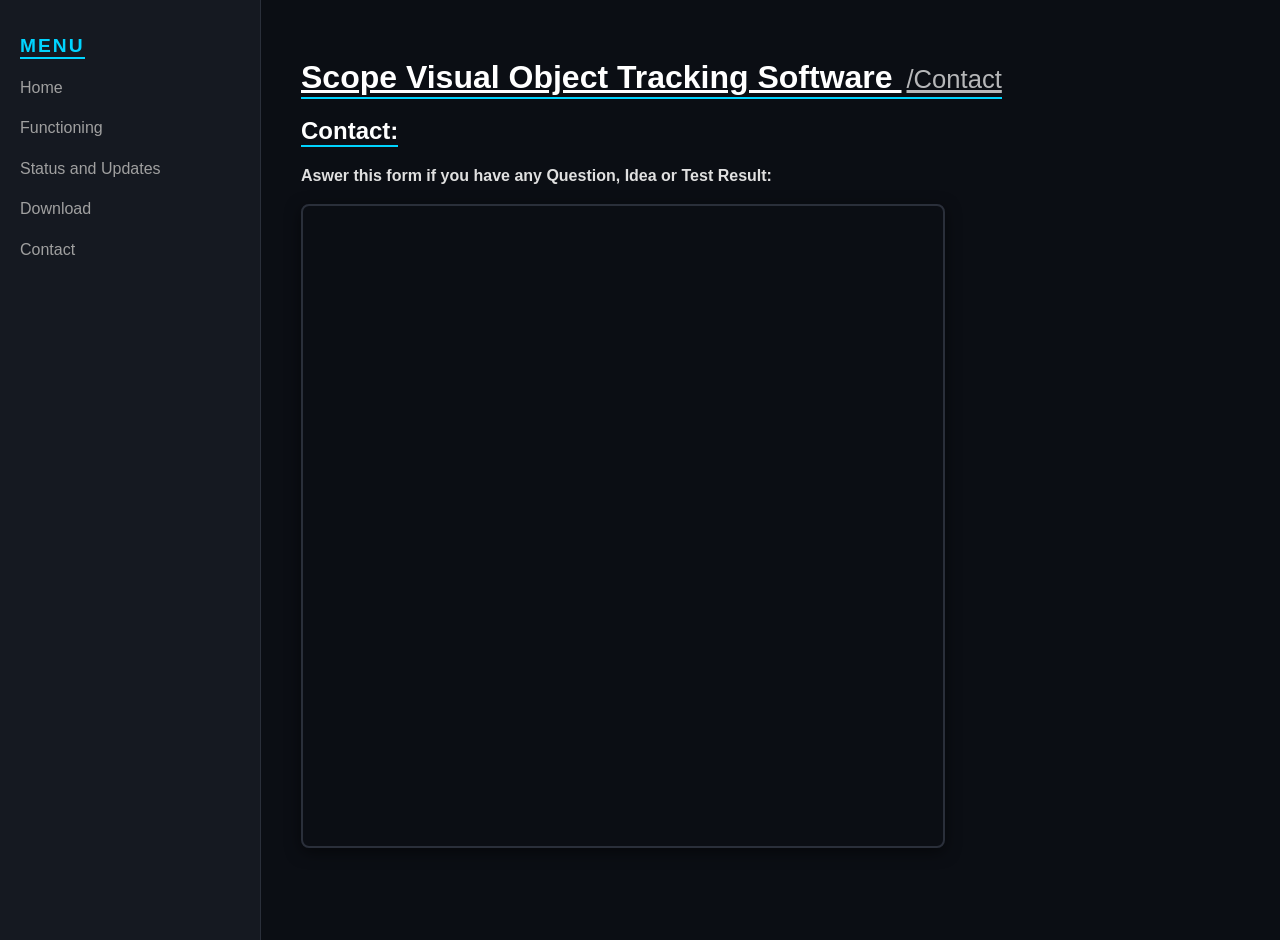
==== pages/contact.html @ 2c28f91b "Adding css to the Website" ====
<!DOCTYPE html>
<html lang="en">
    <head>
        <meta charset="UTF-8">
        <title>Scope-Visual-Object-Tracking_Website</title>
        <link rel="stylesheet" href="../css/style.css">
    </head>
    
    <body>
        <nav class="sidebar">
            <h2>Menu</h2>
                <ul>
                    <li><a href="../index.html">Home</a></li>
                    <li><a href="functioning.html">Functioning</a></li>
                    <li><a href="status.html">Status and Updates</a></li>
                    <li><a href="download.html">Download</a></li>
                    <li><a href="contact.html">Contact</a></li>
                </ul>
        </nav>

        <main class="content">
            <h1>
                <u>Scope Visual Object Tracking Software <span class="subtitle">/Contact</span></u>
            </h1>

                <h2>Contact:</h2>
                    <p>
                        <b>Aswer this form if you have any Question, Idea or Test Result:</b>
                    </p>
                    <iframe
                        src="https://docs.google.com/forms/d/e/1FAIpQLSesuFuAXI7gK5nLWF4jtJedYV6ferU2ql9Jj-_n_w4Bs68Ydw/viewform?embedded=true" width="640" height="640" frameborder="0" marginheight="0" marginwidth="0">Loading…
                    </iframe>
            
        </main>
    </body>
</html>
---- css/style.css ----
body {
    margin: 0;
    display: flex;
    background-color: #0b0e14;
    color: #e0e0e0;
    font-family: 'Segoe UI', Roboto, Helvetica, Arial, sans-serif;
    line-height: 1.6;
}

.sidebar {
    width: 220px;
    height: 100vh;
    position: sticky;
    overflow-y: auto;
    background-color: #151921;
    border-right: 1px solid #2a2f3a;
    position: sticky;
    top: 0;
    padding: 20px;
}

.sidebar h2 {
    color: #00d4ff;
    font-size: 1.2rem;
    text-transform: uppercase;
    letter-spacing: 2px;
}

.sidebar ul {
    list-style: none;
    padding: 0;
}

.sidebar li {
    margin: 15px 0;
}

.sidebar a {
    color: #a0a0a0;
    text-decoration: none;
    transition: 0.3s;
}

.sidebar a:hover {
    color: #00d4ff;
    padding-left: 5px;
}

.content {
    flex: 1;
    padding: 40px;
    max-width: 900px;
}

h1 {
    color: #ffffff;
    border-bottom: 2px solid #00d4ff;
    display: block;
    width: fit-content;
    line-height: 1;
    padding-bottom: 4px;
    margin-bottom: 15px;
}

h2 {
    color: #ffffff;
    border-bottom: 2px solid #00d4ff;
    display: block;
    width: fit-content;
    line-height: 1;
    padding-bottom: 1.5px;
    margin-bottom: 15px;
}

.subtitle {
    font-size: 0.8em;
    font-weight: normal;
    vertical-align: middle;
    opacity: 0.7;
    margin-left: 5px;
}

iframe {
    border: 2px solid #2a2f3a;
    border-radius: 8px;
    box-shadow: 0 4px 15px rgba(0,0,0,0.5);
}

ul {
    color: #00d4ff;
}

li p {
    color: #e0e0e0;
}

main a {
    color: #ffaa00;
    opacity: 1;
    text-decoration: underline;
}

img {
    max-width: 100%;
    height: auto;
    border-radius: 8px;
    border: 1px solid #2a2f3a;
    margin: 20px 0;
    box-shadow: 0 4px 10px rgba(0,0,0,0.3);
}
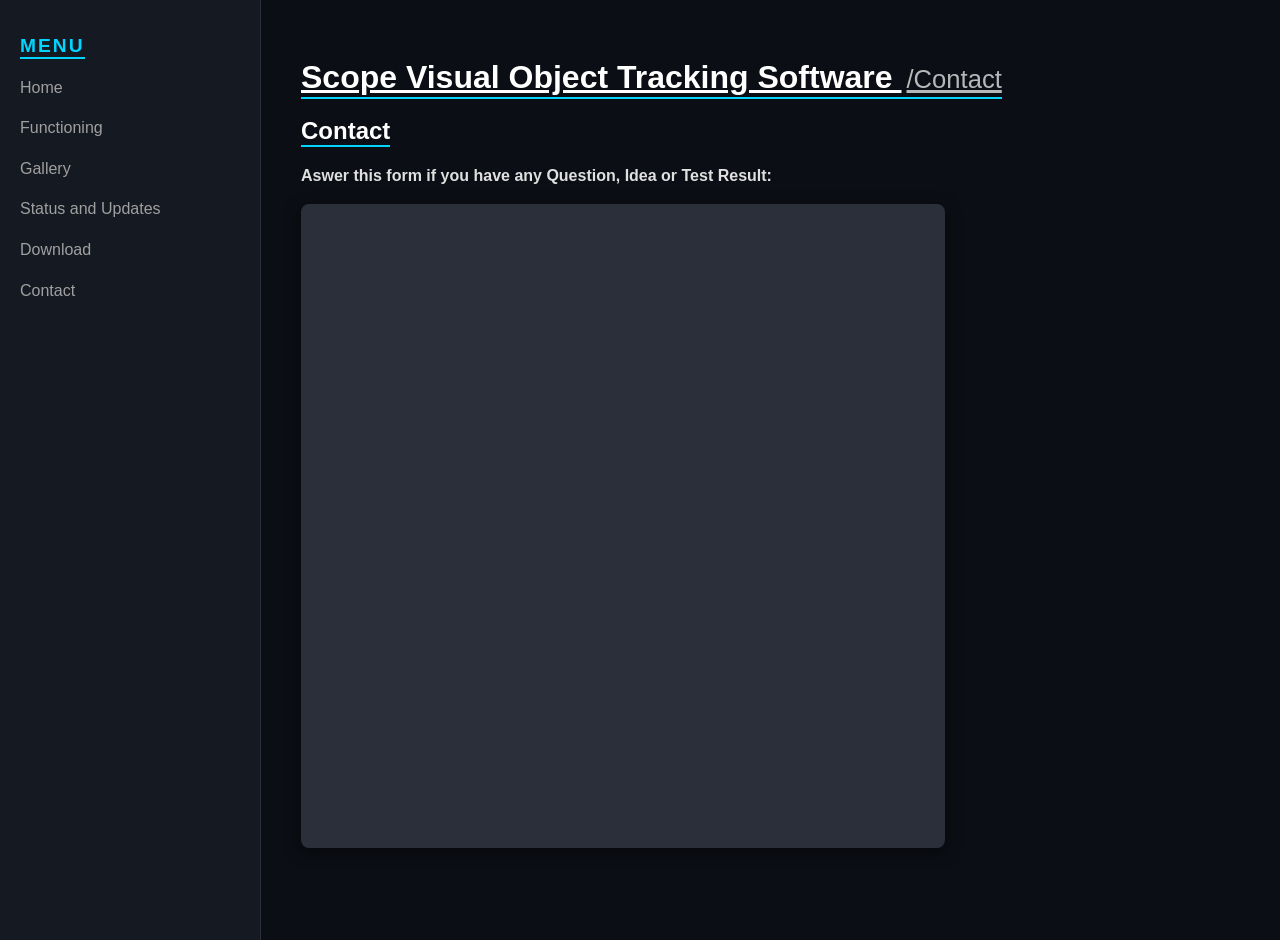
==== commit c9323632: "Adding Gallery" ====
--- a/pages/contact.html
+++ b/pages/contact.html
@@ -12,6 +12,7 @@
                 <ul>
                     <li><a href="../index.html">Home</a></li>
                     <li><a href="functioning.html">Functioning</a></li>
+                    <li><a href="gallery.html">Gallery</a></li>
                     <li><a href="status.html">Status and Updates</a></li>
                     <li><a href="download.html">Download</a></li>
                     <li><a href="contact.html">Contact</a></li>
@@ -23,7 +24,7 @@
                 <u>Scope Visual Object Tracking Software <span class="subtitle">/Contact</span></u>
             </h1>
 
-                <h2>Contact:</h2>
+                <h2>Contact</h2>
                     <p>
                         <b>Aswer this form if you have any Question, Idea or Test Result:</b>
                     </p>
--- a/css/style.css
+++ b/css/style.css
@@ -83,6 +83,7 @@
 iframe {
     border: 2px solid #2a2f3a;
     border-radius: 8px;
+    background-color: #2a2f3a;
     box-shadow: 0 4px 15px rgba(0,0,0,0.5);
 }
 
@@ -105,6 +106,84 @@
     height: auto;
     border-radius: 8px;
     border: 1px solid #2a2f3a;
-    margin: 20px 0;
     box-shadow: 0 4px 10px rgba(0,0,0,0.3);
+}
+
+#caption-box {
+    margin-top: 25px;
+    padding: 20px;
+    background-color: #1a1f29;
+    border-left: 5px solid #00d4ff;
+    color: #ffffff;
+    font-size: 1.1em;
+    font-style: italic;
+    border-radius: 0 8px 8px 0;
+    min-height: 50px;
+    display: flex;
+    align-items: center;
+    transition: all 0.3s ease;
+}
+
+.image-container {
+    position: relative;
+    width: 250px;
+    height: 180px;
+    cursor: pointer;
+    overflow: hidden;
+    border-radius: 8px;
+}
+
+.image-container img {
+    width: 100%;
+    height: 100%;
+    object-fit: cover;
+    transition: 0.3s;
+}
+
+.overlay-text {
+    position: absolute;
+    top: 0;
+    left: 0;
+    width: 100%;
+    height: 100%;
+    box-sizing: border-box;
+    background: rgba(0, 0, 0, 0.7);
+    color: white;
+    display: flex;
+    align-items: center;
+    justify-content: center;
+    text-align: center;
+    padding: 10px;
+    opacity: 0;
+    transition: opacity 0.3s;
+    font-size: 0.7em;
+}
+
+.image-container:hover .overlay-text {
+    opacity: 1;
+}
+
+.image-container:hover img {
+    filter: blur(2px);
+    transform: scale(1.1);
+}
+
+.gallery {
+    display: grid;
+    grid-template-columns: repeat(auto-fit, minmax(250px, 1fr));
+    grid-auto-rows: 180px;
+    gap: 15px;
+    width: 100%;
+}
+
+.image-container:first-child {
+    grid-column: span 2;
+    grid-row: span 2;
+    height: 100%;
+    width: 100%;
+}
+
+.image-container:first-child .overlay-text {
+    font-size: 1em;
+    padding: 20px;
 }
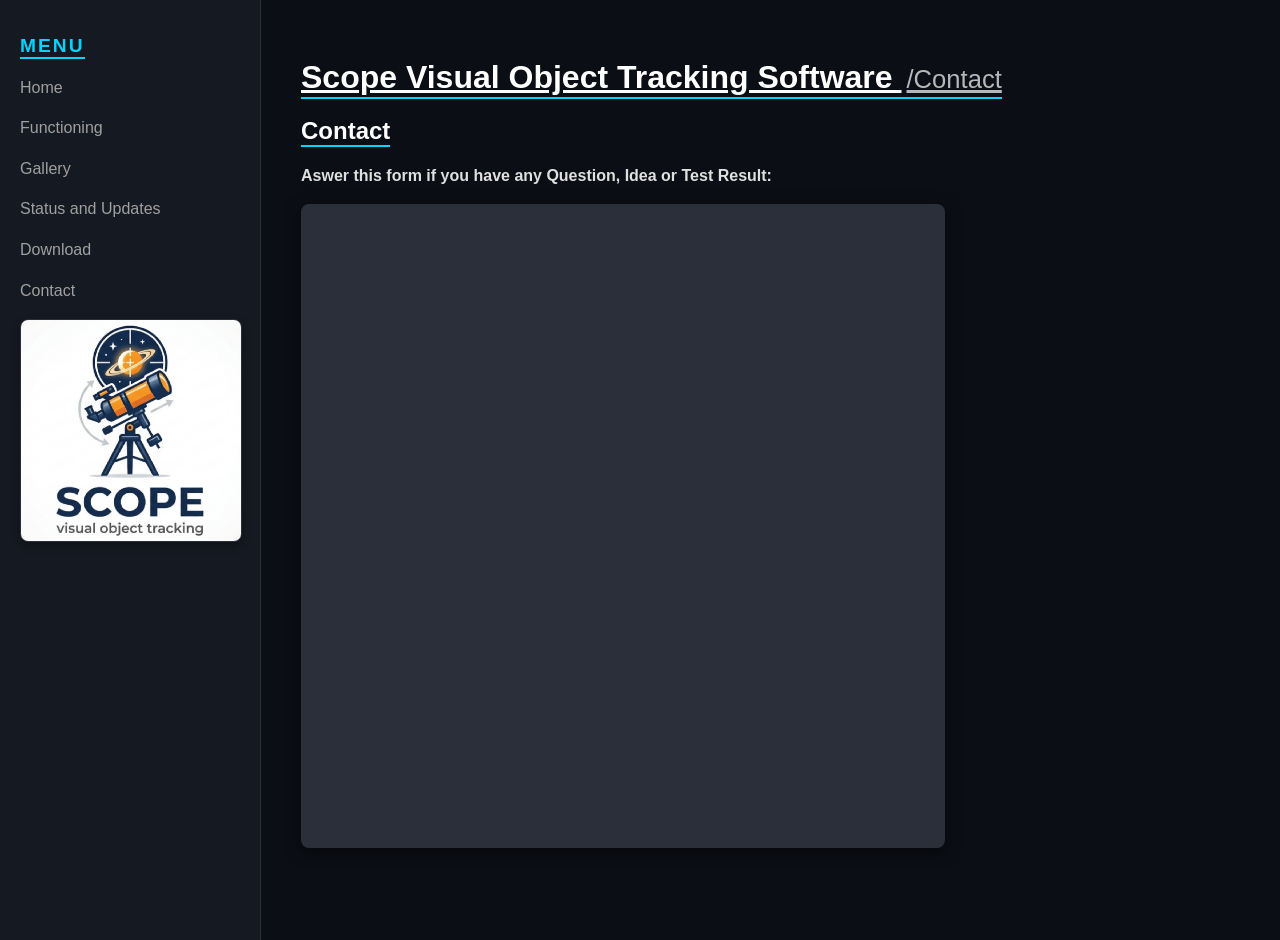
==== commit a74b69ea: "Adding Logo to the Website" ====
--- a/pages/contact.html
+++ b/pages/contact.html
@@ -17,6 +17,7 @@
                     <li><a href="download.html">Download</a></li>
                     <li><a href="contact.html">Contact</a></li>
                 </ul>
+            <img src="../img/Logo.webp" alt="Logo.webp">
         </nav>
 
         <main class="content">
--- a/css/style.css
+++ b/css/style.css
@@ -62,7 +62,7 @@
     margin-bottom: 15px;
 }
 
-h2 {
+h2, h3 {
     color: #ffffff;
     border-bottom: 2px solid #00d4ff;
     display: block;
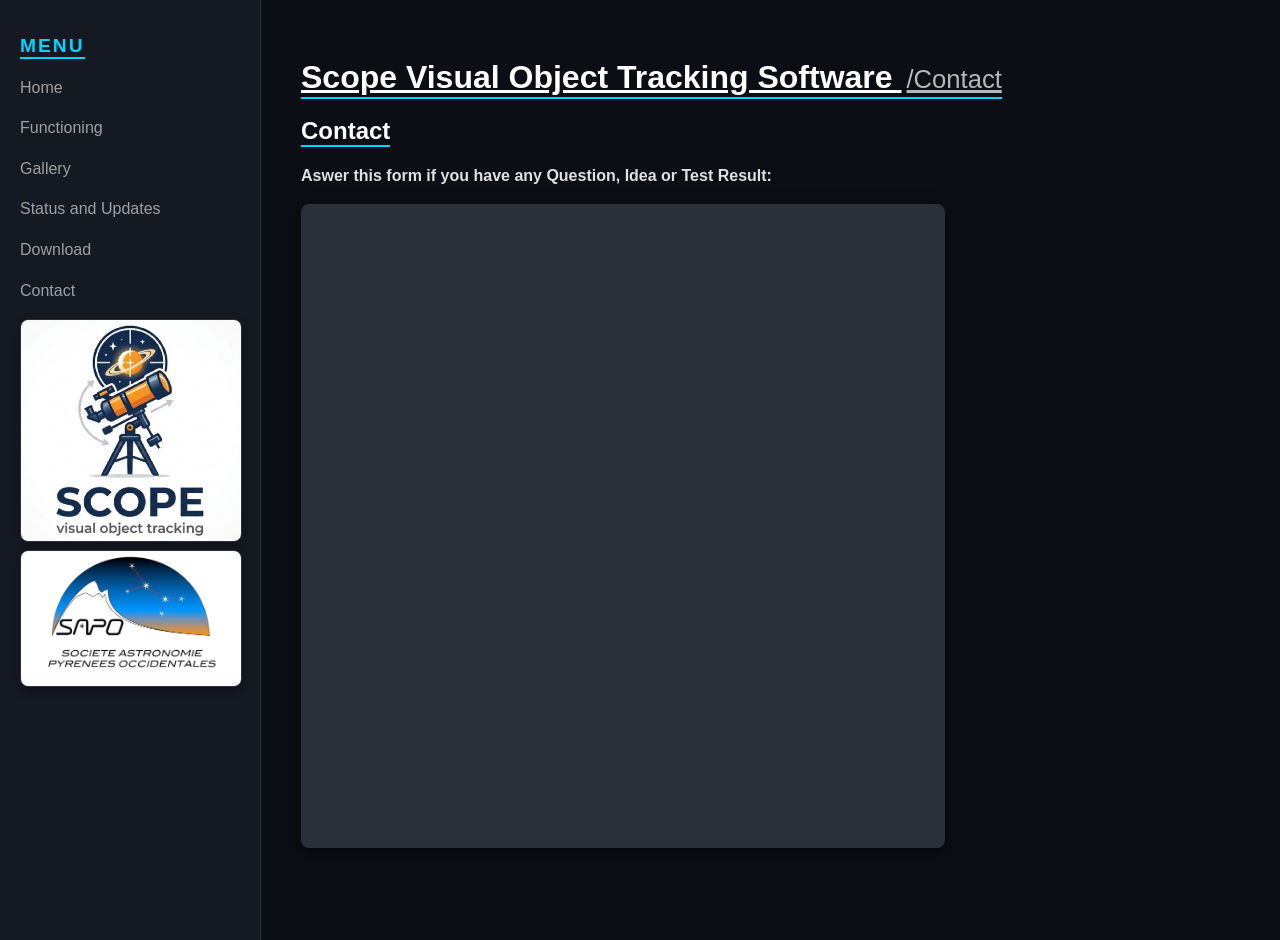
==== commit 4d55b09a: "Upsating Status and adding SAPO Logo" ====
--- a/pages/contact.html
+++ b/pages/contact.html
@@ -18,6 +18,7 @@
                     <li><a href="contact.html">Contact</a></li>
                 </ul>
             <img src="../img/Logo.webp" alt="Logo.webp">
+            <img src="../img/Logo_SAPO.webp" alt="Logo_SAPO.webp">
         </nav>
 
         <main class="content">
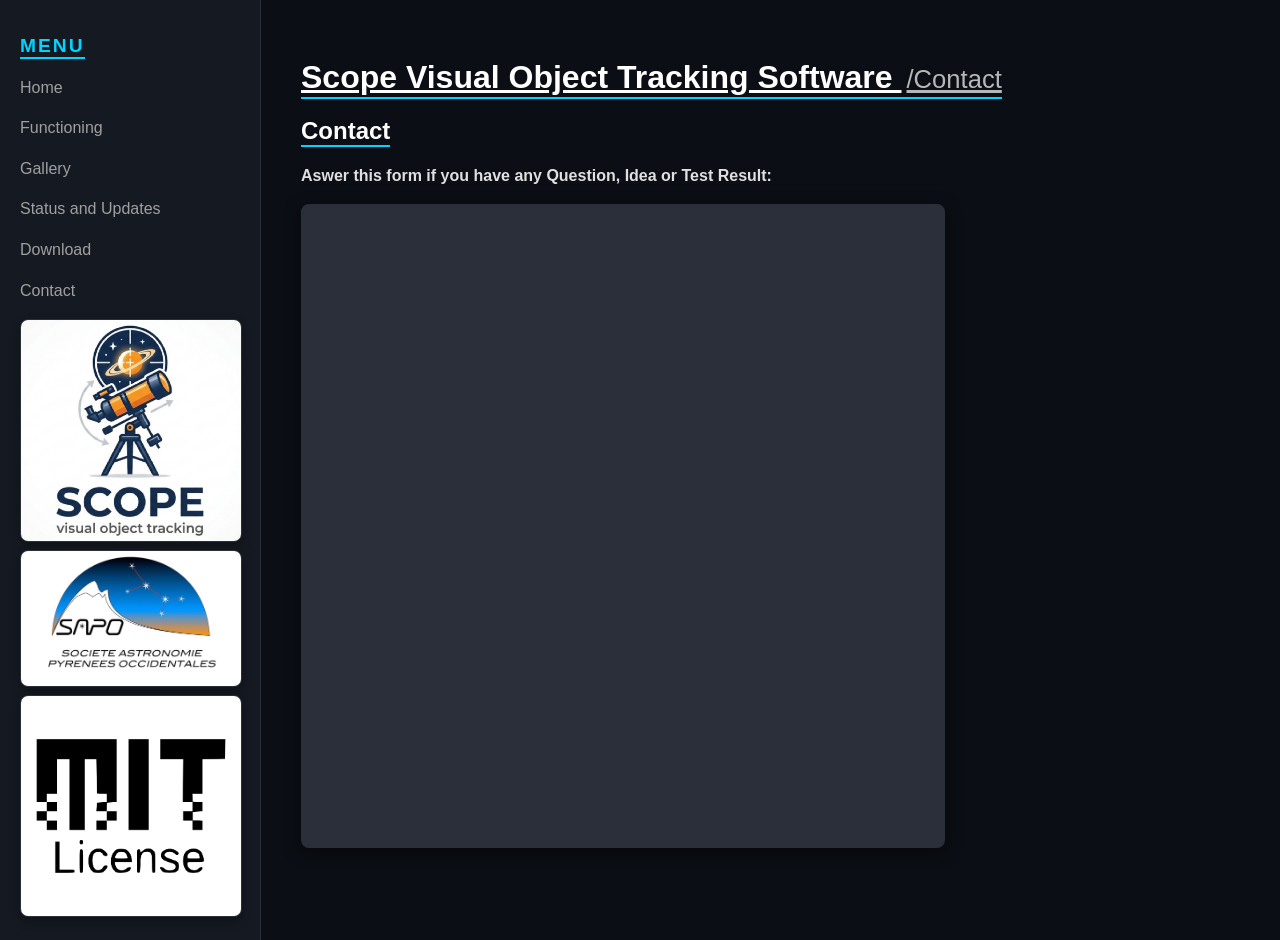
==== commit 82988687: "Adding MIT License section" ====
--- a/pages/contact.html
+++ b/pages/contact.html
@@ -17,8 +17,16 @@
                     <li><a href="download.html">Download</a></li>
                     <li><a href="contact.html">Contact</a></li>
                 </ul>
-            <img src="../img/Logo.webp" alt="Logo.webp">
-            <img src="../img/Logo_SAPO.webp" alt="Logo_SAPO.webp">
+
+            <a href="https://paulom-s.github.io/Scope-Visual-Object-Tracking_Website">
+                <img src="../img/Logo.webp" alt="Logo.webp">
+            </a>
+            <a href="http://www.astrosurf.com/astrobearn">
+                <img src="../img/Logo_SAPO.webp" alt="Logo_SAPO.webp">
+            </a>
+            <a href="https://github.com/paulom-s/Scope-Visual-Object-Tracking/blob/main/LICENSE">
+                <img src="../img/Logo_MIT-License.webp" alt="Logo_MIT-License.webp">
+            </a>
         </nav>
 
         <main class="content">
--- a/css/style.css
+++ b/css/style.css
@@ -36,6 +36,7 @@
 }
 
 .sidebar a {
+    display: inline-block;
     color: #a0a0a0;
     text-decoration: none;
     transition: 0.3s;
